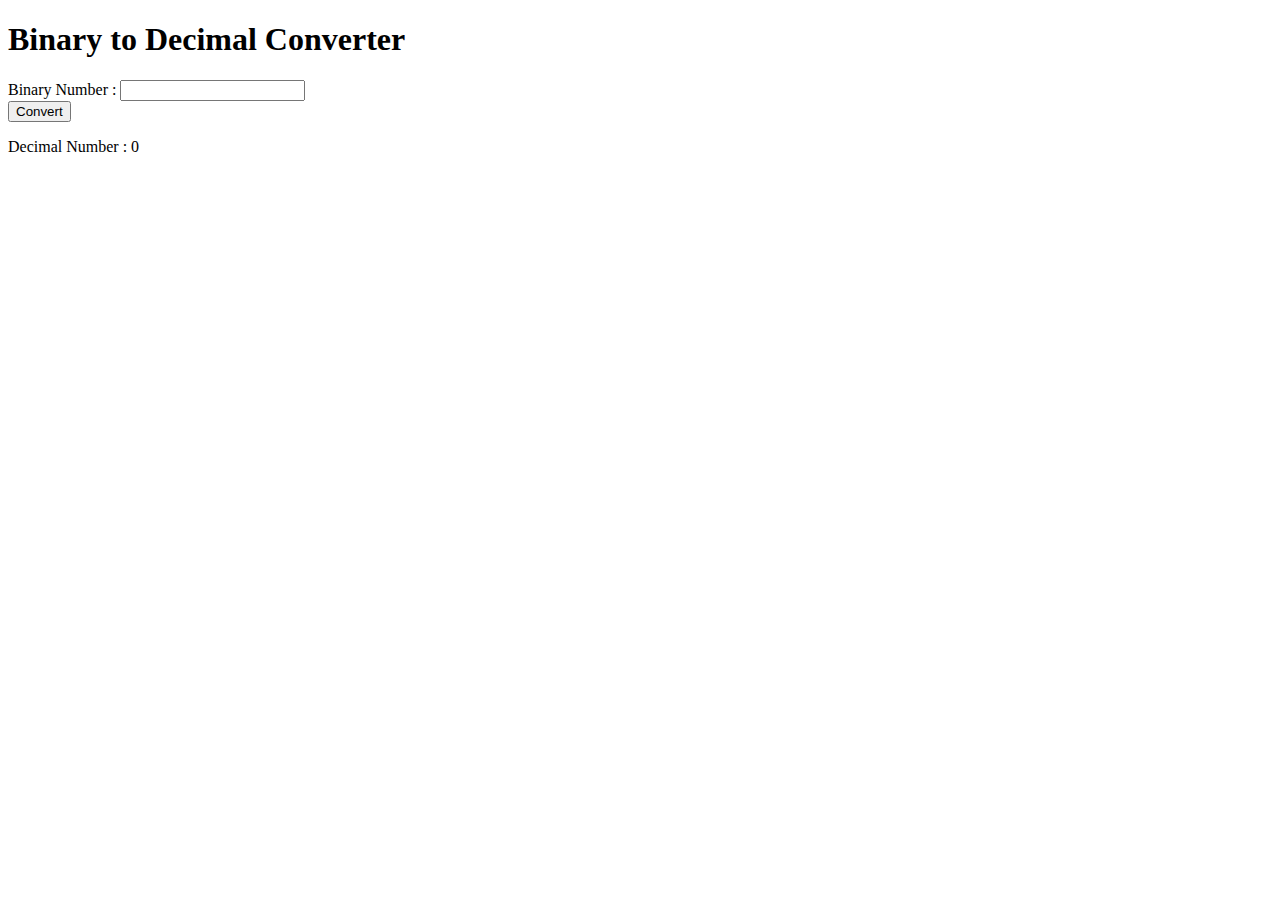
==== BinaryTodecimal/index.html @ d32d2285 "Adds html file" ====
<!DOCTYPE html>
<html lang="en">
<head>
    <meta charset="UTF-8">
    <meta http-equiv="X-UA-Compatible" content="IE=edge">
    <meta name="viewport" content="width=device-width, initial-scale=1.0">
    <link rel="stylesheet href="./style.css">
    <title>BinaryTOdecimal
    </title>
</head>
<body>
    <form class="container">
        <h1 class="title">Binary to Decimal Converter</h1>
        <div class="row">
            <label for="binary">Binary Number : </label>
            <input name="binary" id="binary" type="number" >
        </div>
        <div class="row">
            <input class="btn" type="submit" value="Convert">
        </div>
        <div class="row">
            <p class="result">Decimal Number : 0</p>
        </div>
    </form>
    <script src="./Script.js" type="text/javascript"></script>
</body>
</html>
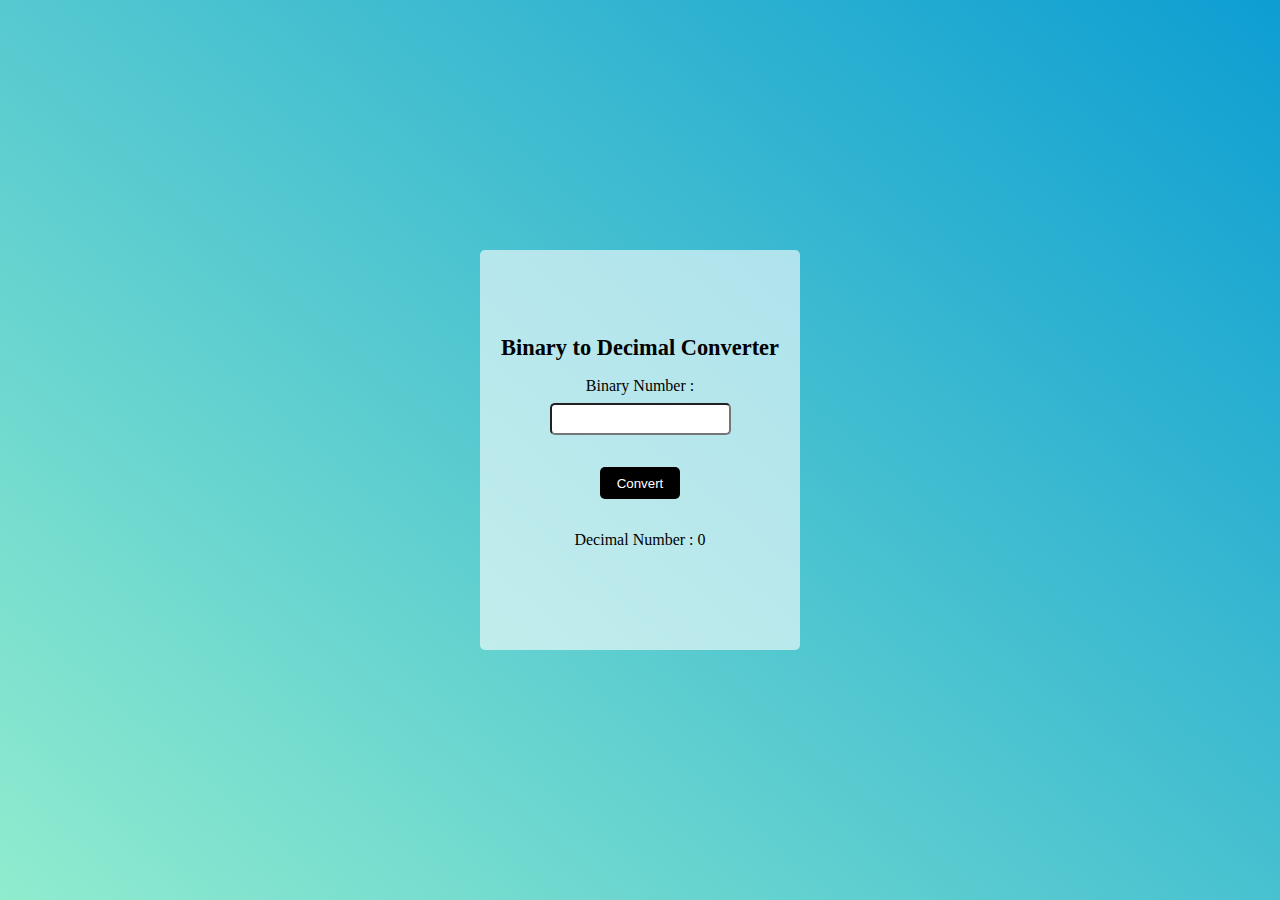
==== commit 2af582b5: "script.js" ====
--- a/BinaryTodecimal/index.html
+++ b/BinaryTodecimal/index.html
@@ -4,7 +4,7 @@
     <meta charset="UTF-8">
     <meta http-equiv="X-UA-Compatible" content="IE=edge">
     <meta name="viewport" content="width=device-width, initial-scale=1.0">
-    <link rel="stylesheet href="./style.css">
+    <link rel="stylesheet" href="./style.css" type="text/css" >
     <title>BinaryTOdecimal
     </title>
 </head>
@@ -16,7 +16,7 @@
             <input name="binary" id="binary" type="number" >
         </div>
         <div class="row">
-            <input class="btn" type="submit" value="Convert">
+            <input class="button" type="submit" value="Convert">
         </div>
         <div class="row">
             <p class="result">Decimal Number : 0</p>
--- a/BinaryTodecimal/style.css
+++ b/BinaryTodecimal/style.css
@@ -0,0 +1,48 @@
+* {
+    margin: 0;
+    padding: 0;
+    box-sizing: border-box;
+}
+
+body {
+    font-family: Roboto, 'sans-serif';
+    font-size: 16px;
+    min-height: 100vh;
+    background: linear-gradient(41deg, #90ecce,#0d9ed2);
+    display: flex;
+    justify-content: center;
+    align-items: center;
+}
+.container {
+    background-color: rgba(255, 255, 255, 0.6);
+    border-radius: 5px;
+    height: 25rem;
+    width: 20rem;
+    padding: 1rem;
+    display: flex;
+    flex-direction: column;
+    justify-content: center;
+    align-items: center;
+}
+.title {
+    font-size: 1.4rem;
+}
+#binary {
+    height: 1.5rem;
+    border-radius: 5px;
+    margin-top: 0.5rem;
+    height: 2rem;
+}
+.row {
+    margin: 1rem;
+    text-align: center;
+}
+.button {
+    width: 5rem;
+    height: 2rem;
+    border-radius: 5px;
+    background: black;
+    color: white;
+    border: none;
+    cursor: pointer;
+}